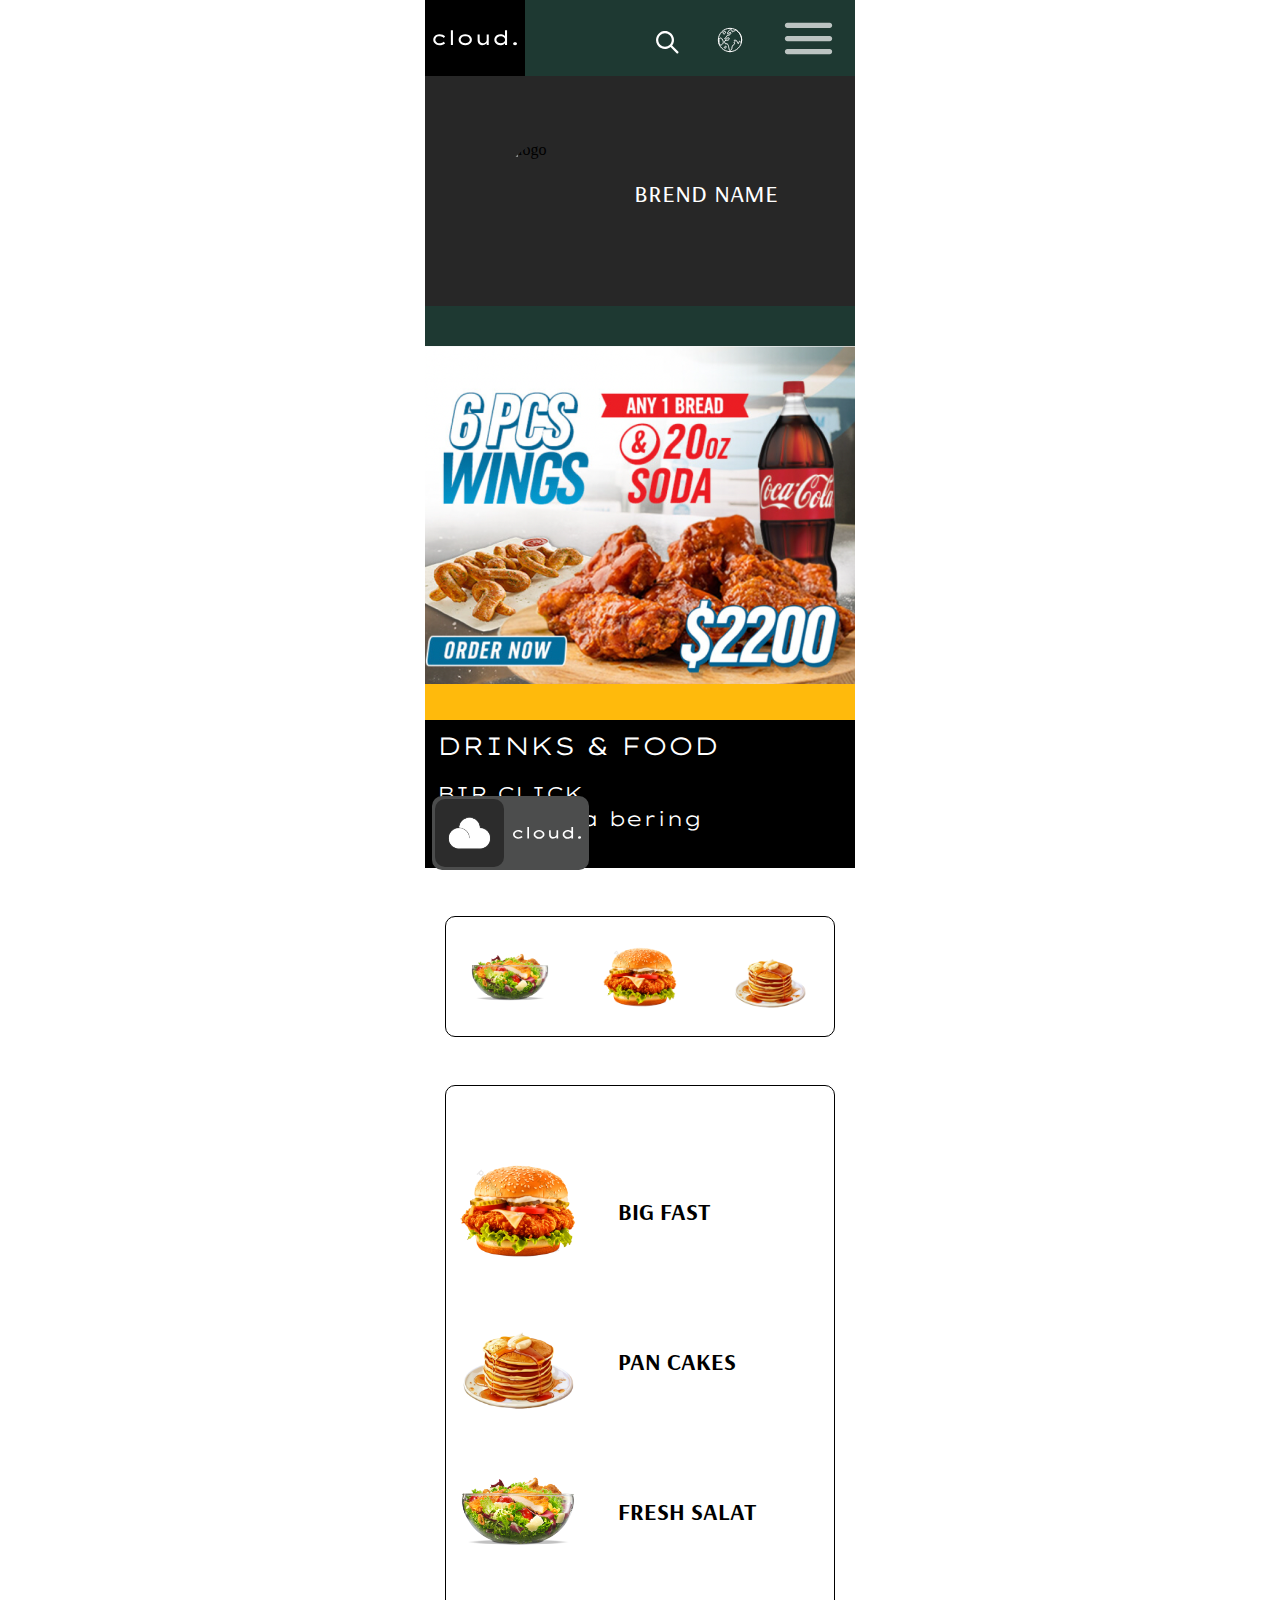
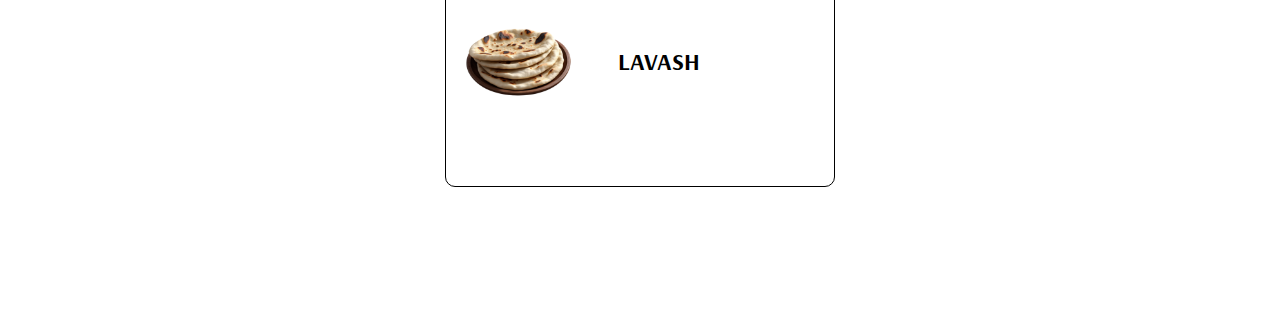
==== home.html @ cc5aa2ee "okey" ====
<!DOCTYPE html>
<html lang="en">
  <head>
    <meta charset="UTF-8" />
    <meta name="viewport" content="width=device-width, initial-scale=1.0" />
    <title>Document</title>
    <link rel="stylesheet" href="./style/home.css" />
    <link rel="stylesheet" href="./style/index.css" />
  </head>

  <body>
    <main class="container">
      <!-- header52 -->

      <div class="navigation">
        <div class="nav_logo">
          <img src="./img/cloud..svg" alt="" />
        </div>
        <div class="nav_tools">
          <div class="searching">
            <input type="text" />
            <img src="./img/search.svg" alt="" />
          </div>
          <div class="lang_switch">
            <a href="#"></a>
            <a href="#"></a>
          </div>
          <div class="mobile_menu">
            <input type="text" />
          </div>
        </div>
      </div>

      <!-- brnedName -->

      <section class="brend_name">
        <div class="brend_name_childern_box">
          <img
            class="brend_image"
            src="https://designlogo6.wordpress.com/wp-content/uploads/2023/03/fast-food-logo-design-inspiration-3.jpg?w=500"
            alt="logo"
          />

          <h2 class="brend_title lexend_font">brend name</h2>
        </div>
      </section>

      <!-- box banner top -->

      <section>
        <div class="banner_top_box"></div>
      </section>

      <!-- banner  -->

      <section>
        <div class="banner_parent">
          <img src="./img/bannerProduct.png" alt="banner" />
        </div>
      </section>

      <!-- box banner bottom -->

      <section>
        <div class="banner_bottom_box"></div>
      </section>

      <!-- black info  -->

      <div class="black_info">
        <h1>DRINKS & FOOD</h1>
        <div class="info">
          BIR CLICK <br />
          <b>buyurtma bering</b>
        </div>
      </div>

      <!-- Carousel Product Category -->

      <section>
        <div class="carousel_product_parent">
          <div class="carousel_category">
            <img
              class="category_img"
              src="./img/category/salat1.png"
              alt="salat1"
            />
            <img
              class="category_img"
              src="./img/category/burger.png"
              alt="salat1"
            />
            <img
              class="category_img"
              src="./img/category/pancakes.png"
              alt="salat1"
            />
          </div>
        </div>
      </section>

      <!-- Product list -->

      <section class="product_parent">
        <div class="product_list">
          <div class="card_parent">
            <img src="./img/category/burger.png" alt="product1" />

            <h2 class="lexend_font">BIG FAST</h2>
          </div>

          <div class="card_parent">
            <img src="./img/category/pancakes.png" alt="product1" />

            <h2 class="lexend_font">PAN CAKES</h2>
          </div>

          <div class="card_parent">
            <img src="./img/category/salat1.png" alt="product1" />

            <h2 class="lexend_font">FRESH SALAT</h2>
          </div>

          <div class="card_parent">
            <img src="./img/category/lavash.png" alt="product1" />

            <h2 class="lexend_font">LAVASH</h2>
          </div>
        </div>
      </section>

      <!-- menu cloud -->

      <div class="menu_bottom">
        <div class="cloud_parent">
          <img src="./img/cloud.svg" alt="" />
        </div>

        <div class="clod_text">
          <img src="./img/cloudText.svg" alt="" />
        </div>
      </div>
    </main>
  </body>
</html>
---- style/home.css ----
@import url("https://fonts.googleapis.com/css2?family=Arsenal+SC:ital,wght@0,400;0,700;1,400;1,700&family=Gravitas+One&family=Lexend+Tera:wght@100..900&family=Lexend:wght@100..900&family=Roboto:ital,wght@0,100;0,300;0,400;0,500;0,700;0,900;1,100;1,300;1,400;1,500;1,700;1,900&display=swap");
.lexend_font {
  font-family: "Arsenal SC", serif;
  font-weight: 400;
  font-style: normal;
}

.brend_name {
  width: 100%;
  height: 230px;
  background: #272727;
  display: flex;
  align-items: center;
  justify-content: center;
}

.brend_name_childern_box {
  display: flex;
  align-items: center;
  justify-content: space-between;
  gap: 2rem;
}
.brend_image {
  width: 100px;
  height: 100px;
  border-radius: 100%;
}
.brend_title {
  font-size: 30px;
  color: #fff;
}

.banner_top_box {
  width: 100%;
  height: 40px;
  background: #1e3932;
}

.banner_parent {
  width: 100%;
  height: auto;
}

.banner_parent img {
  width: 100%;
  height: auto;
}

.banner_bottom_box {
  width: 100%;
  height: 40px;
  margin-top: -8px;
  background: #ffba0c;
}

.carousel_product_parent {
  display: flex;
  align-items: center;
  justify-content: center;
  margin-top: 3rem;
  margin-bottom: 3rem;
  padding: 0 20px;
}

.carousel_category {
  width: 100%;
  height: 121px;
  border: 1px solid black;
  border-radius: 10px;
  display: flex;
  align-items: center;
  justify-content: space-between;
  padding: 0 20px;
}

.category_img {
  width: 88px;
  height: 74px;
  object-fit: contain;
}

.product_parent {
  display: flex;
  align-items: center;
  justify-content: center;
  padding: 0 20px;
}

.product_list {
  border: 1px solid black;
  border-radius: 10px;
  height: auto;
  width: 100%;
  display: flex;
  align-items: start;
  flex-direction: column;
  padding: 50px 0;
  margin-bottom: 3rem;
}

.card_parent {
  display: flex;
  align-items: center;
  justify-content: start;
  gap: 20px;
  height: 150px;
  padding: 5px 12px;
}

.card_parent img {
  width: 120px;
  height: 116px;
  object-fit: contain;
}

.card_parent h2 {
  margin-left: 20px;
  font-weight: 900;
}

.menu_bottom {
  position: sticky;
  margin-left: 7px;
  bottom: 30px;
  border-radius: 10px;
  width: 157px;
  height: 74px;
  background: #4c4d4d;
  display: flex;
  align-items: center;
  justify-content: space-between;
}
.cloud_parent {
  display: flex;
  align-items: center;
  justify-content: center;
  height: 68px;
  margin-left: 3px;
  border-radius: 10px;
  background: #242424cd;
}

.clod_text {
  display: flex;
  align-items: center;
  justify-content: center;
}

.clod_text img {
  width: 90%;
  scale: 0.9;
}
---- style/index.css ----
@import url("https://fonts.googleapis.com/css2?family=Lexend+Tera:wght@100..900&display=swap");

* {
  margin: 0;
  padding: 0;

  box-sizing: border-box;
}

body {
  max-width: 430px;
  width: 100%;
  margin: 0 auto;
  padding: 0;
}

.navigation {
  display: flex;
  align-items: center;
  justify-content: space-between;
  height: 76px;
  background-color: #1e3932;
}

.nav_logo {
  display: flex;
  align-items: center;
  justify-content: center;
  background: black;
  height: 100%;
  width: 100px;
}

.nav_tools {
  display: flex;
  justify-content: space-between;
  align-items: center;
  gap: 32px;
}

.nav_tools .searching img {
  margin-top: 10px;
}

.nav_tools input {
  display: none;
}

.nav_tools .lang_switch {
  background-position: center center;
  background-image: url(/img/globess.svg);
  width: 30px;
  height: 30px;
  margin-top: 4px;
}

.mobile_menu {
  background-image: url(/img/hamb.svg);
  background-position: center center;
  background-repeat: no-repeat;
  width: 63px;
  height: 63px;
  margin-right: 15px;
  opacity: 0.7;
}

.banner_line {
  background: #ffba0c;
  width: 100%;
  height: 40px;
  margin-top: -20px;
}

.banner {
  display: flex;
  justify-content: start;
  flex-direction: column;
}

.black_info {
  background-color: black;
  height: 148px;
  padding: 10px 12px;
}

.black_info * {
  color: white;
  font-size: 25px;
  font-family: "Lexend Tera", serif;
  font-optical-sizing: auto;
  font-weight: 300;
  font-style: normal;
}

.black_info .info {
  margin-top: 20px;
  font-size: 20px;
}
.black_info .info b {
  margin-left: 20px;
  font-size: 20px;
}
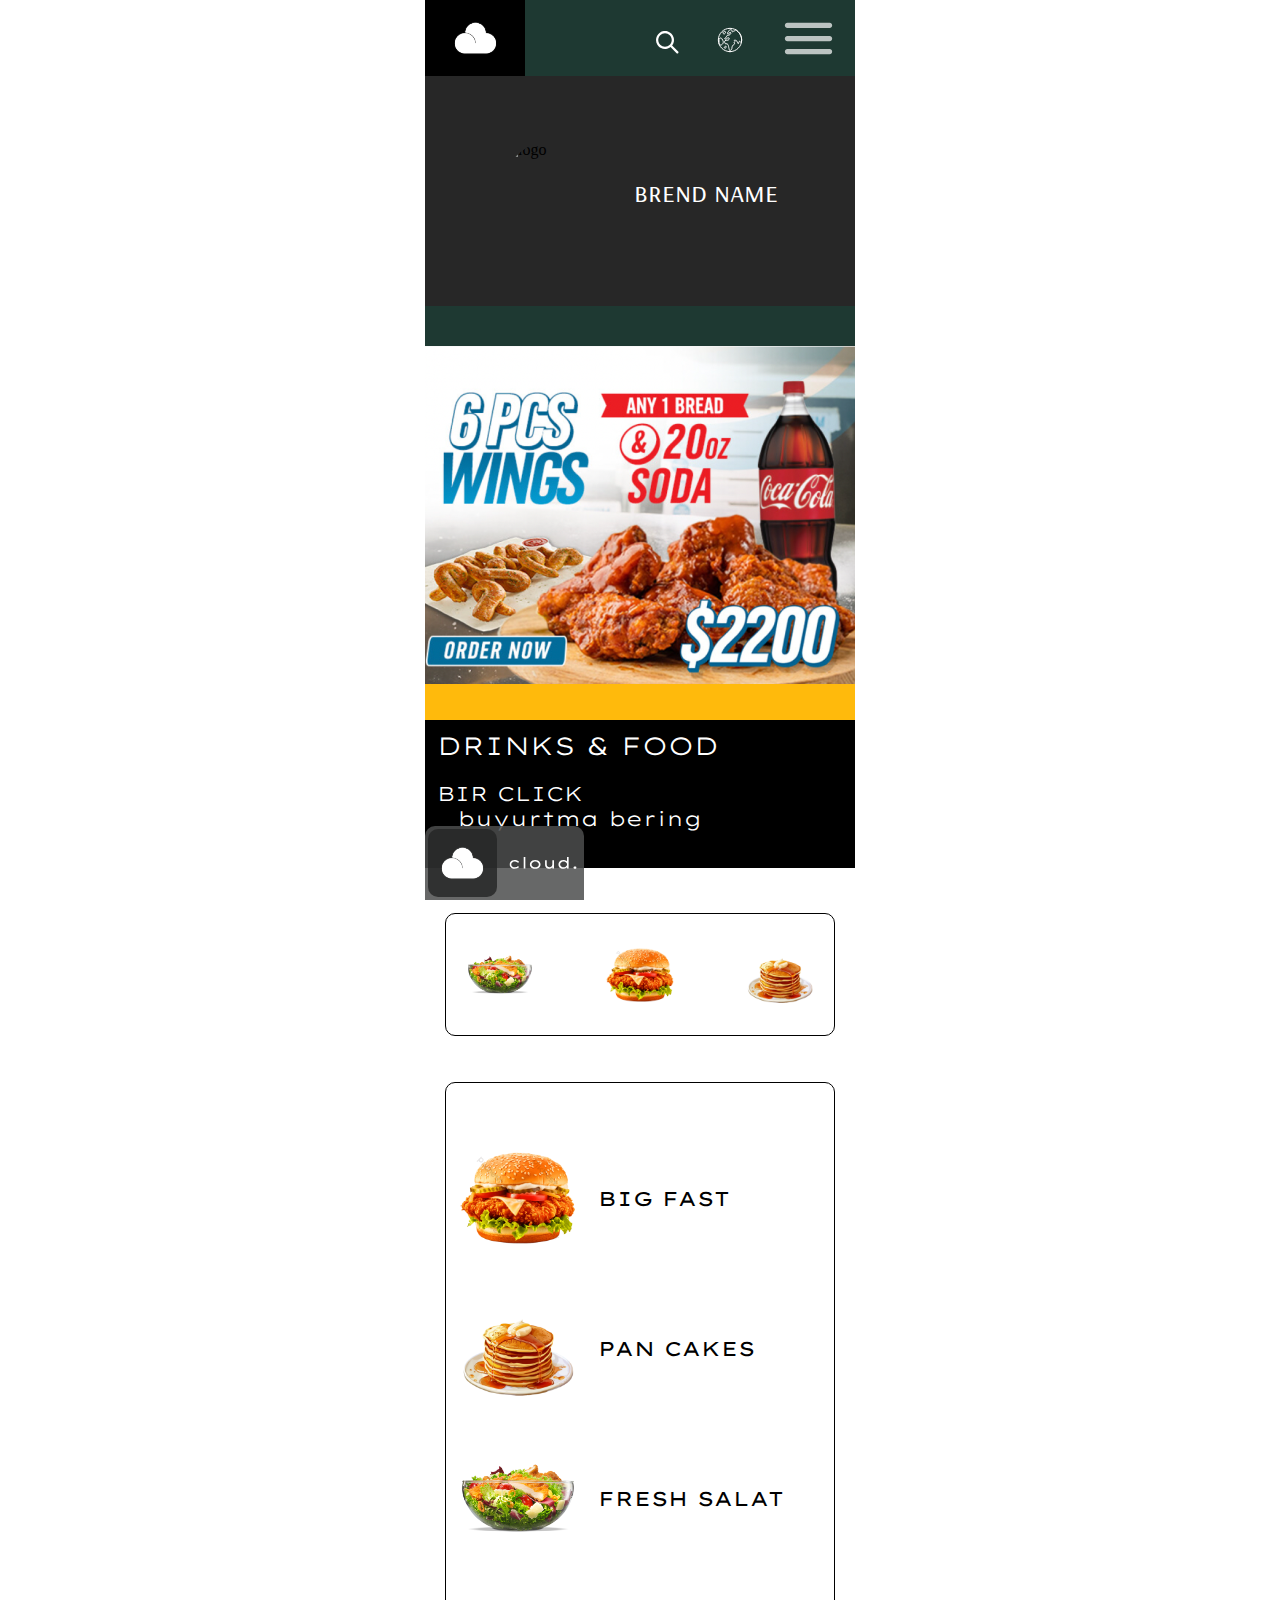
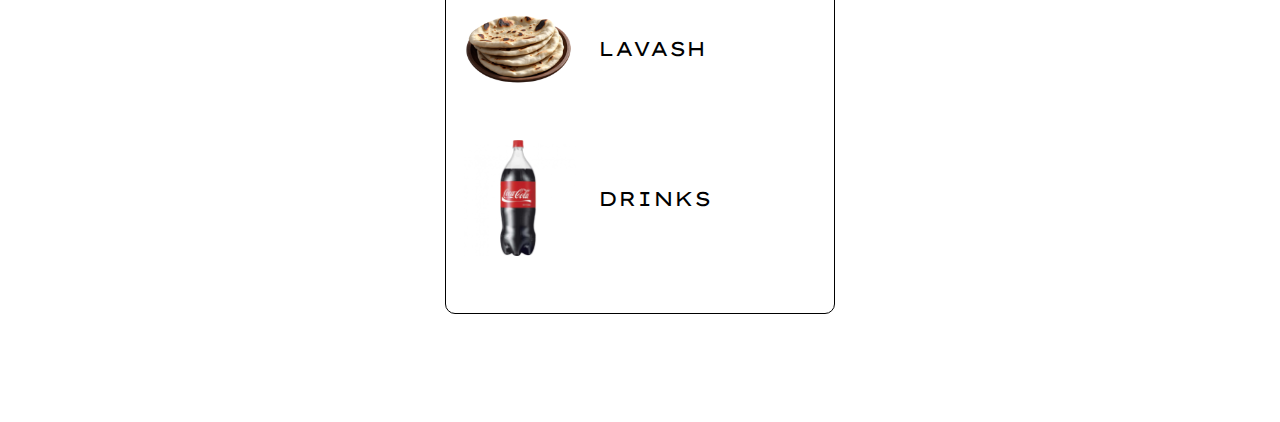
==== commit 066d7a25: "rus" ====
--- a/home.html
+++ b/home.html
@@ -6,6 +6,8 @@
     <title>Document</title>
     <link rel="stylesheet" href="./style/home.css" />
     <link rel="stylesheet" href="./style/index.css" />
+    <script src="./js/functions.js"></script>
+
   </head>
 
   <body>
@@ -14,7 +16,7 @@
 
       <div class="navigation">
         <div class="nav_logo">
-          <img src="./img/cloud..svg" alt="" />
+          <img src="./img/cloud.svg" alt="" />
         </div>
         <div class="nav_tools">
           <div class="searching">
@@ -77,69 +79,66 @@
 
       <!-- Carousel Product Category -->
 
-      <section>
+      <div class="categories_section">
         <div class="carousel_product_parent">
-          <div class="carousel_category">
-            <img
-              class="category_img"
-              src="./img/category/salat1.png"
-              alt="salat1"
-            />
-            <img
-              class="category_img"
-              src="./img/category/burger.png"
-              alt="salat1"
-            />
-            <img
-              class="category_img"
-              src="./img/category/pancakes.png"
-              alt="salat1"
-            />
-          </div>
+            <div class="carousel_category">
+                <img class="category_img" src="./img/category/salat1.png" alt="salat1" />
+                <img class="category_img" src="./img/category/burger.png" alt="salat1" />
+                <img class="category_img" src="./img/category/pancakes.png" alt="salat1" />
+            </div>
         </div>
-      </section>
-
-      <!-- Product list -->
-
-      <section class="product_parent">
+    </div>
+    
+    <section class="product_parent">
         <div class="product_list">
-          <div class="card_parent">
-            <img src="./img/category/burger.png" alt="product1" />
-
-            <h2 class="lexend_font">BIG FAST</h2>
-          </div>
-
-          <div class="card_parent">
-            <img src="./img/category/pancakes.png" alt="product1" />
-
-            <h2 class="lexend_font">PAN CAKES</h2>
-          </div>
-
-          <div class="card_parent">
-            <img src="./img/category/salat1.png" alt="product1" />
-
-            <h2 class="lexend_font">FRESH SALAT</h2>
-          </div>
-
-          <div class="card_parent">
-            <img src="./img/category/lavash.png" alt="product1" />
-
-            <h2 class="lexend_font">LAVASH</h2>
-          </div>
+            <div class="card_parent">
+                <img src="./img/category/burger.png" alt="product1" />
+                <h2 class="lexend_font">BIG FAST</h2>
+            </div>
+            <div class="card_parent">
+                <img src="./img/category/pancakes.png" alt="product1" />
+                <h2 class="lexend_font">PAN CAKES</h2>
+            </div>
+            <div class="card_parent">
+                <img src="./img/category/salat1.png" alt="product1" />
+                <h2 class="lexend_font">FRESH SALAT</h2>
+            </div>
+            <div class="card_parent">
+                <img src="./img/category/lavash.png" alt="product1" />
+                <h2 class="lexend_font">LAVASH</h2>
+            </div>
+            <div class="card_parent">
+                <img src="./img/category/cooke.png" alt="product1" />
+                <h2 class="lexend_font">DRINKS</h2>
+            </div>
         </div>
-      </section>
-
-      <!-- menu cloud -->
-
-      <div class="menu_bottom">
-        <div class="cloud_parent">
-          <img src="./img/cloud.svg" alt="" />
+    </section>
+    
+    
+    <div class="menu_bottom" id="mobile-menu">
+        <div class="menu_opener" id="width_changer">
+            <div class="cloud_parent">
+                <img src="./img/cloud.svg" alt="" />
+            </div>
+            <div class="clod_text">
+                <img src="./img/cloudText.svg" alt="" />
+            </div>
         </div>
-
-        <div class="clod_text">
-          <img src="./img/cloudText.svg" alt="" />
+        <div class="main_menus">
+            <div class="btn_menus">
+                <img src="./img/user-avatar-filled 1.svg" alt="">
+            </div>
+            <div class="btn_menus">
+                <img src="./img/fork-and-knife.svg" alt="">
+            </div>
+            <div class="btn_menus">
+                <p>27</p>
+                <img src="./img/shopping-cart.svg" alt="">
+            </div>
         </div>
-      </div>
+    </div>
+     
+     
     </main>
   </body>
 </html>
--- a/style/home.css
+++ b/style/home.css
@@ -53,100 +53,3 @@
   background: #ffba0c;
 }
 
-.carousel_product_parent {
-  display: flex;
-  align-items: center;
-  justify-content: center;
-  margin-top: 3rem;
-  margin-bottom: 3rem;
-  padding: 0 20px;
-}
-
-.carousel_category {
-  width: 100%;
-  height: 121px;
-  border: 1px solid black;
-  border-radius: 10px;
-  display: flex;
-  align-items: center;
-  justify-content: space-between;
-  padding: 0 20px;
-}
-
-.category_img {
-  width: 88px;
-  height: 74px;
-  object-fit: contain;
-}
-
-.product_parent {
-  display: flex;
-  align-items: center;
-  justify-content: center;
-  padding: 0 20px;
-}
-
-.product_list {
-  border: 1px solid black;
-  border-radius: 10px;
-  height: auto;
-  width: 100%;
-  display: flex;
-  align-items: start;
-  flex-direction: column;
-  padding: 50px 0;
-  margin-bottom: 3rem;
-}
-
-.card_parent {
-  display: flex;
-  align-items: center;
-  justify-content: start;
-  gap: 20px;
-  height: 150px;
-  padding: 5px 12px;
-}
-
-.card_parent img {
-  width: 120px;
-  height: 116px;
-  object-fit: contain;
-}
-
-.card_parent h2 {
-  margin-left: 20px;
-  font-weight: 900;
-}
-
-.menu_bottom {
-  position: sticky;
-  margin-left: 7px;
-  bottom: 30px;
-  border-radius: 10px;
-  width: 157px;
-  height: 74px;
-  background: #4c4d4d;
-  display: flex;
-  align-items: center;
-  justify-content: space-between;
-}
-.cloud_parent {
-  display: flex;
-  align-items: center;
-  justify-content: center;
-  height: 68px;
-  margin-left: 3px;
-  border-radius: 10px;
-  background: #242424cd;
-}
-
-.clod_text {
-  display: flex;
-  align-items: center;
-  justify-content: center;
-}
-
-.clod_text img {
-  width: 90%;
-  scale: 0.9;
-}
--- a/style/index.css
+++ b/style/index.css
@@ -1,9 +1,9 @@
 @import url("https://fonts.googleapis.com/css2?family=Lexend+Tera:wght@100..900&display=swap");
+@import url('https://fonts.googleapis.com/css2?family=Aldrich&display=swap');
 
 * {
   margin: 0;
   padding: 0;
-
   box-sizing: border-box;
 }
 
@@ -96,7 +96,242 @@
   margin-top: 20px;
   font-size: 20px;
 }
+
 .black_info .info b {
   margin-left: 20px;
   font-size: 20px;
 }
+
+.products-items {
+  display: flex;
+  align-items: center;
+  justify-content: space-between;
+}
+
+.products-items .items_off {
+  width: 100px;
+}
+
+.carousel_product_parent {
+  display: flex;
+  align-items: center;
+  justify-content: center;
+  margin: 0 20px;
+  margin-top: 45px;
+  margin-bottom: 46px;
+  padding: 0 20px;
+  border: 1px solid black;
+  border-radius: 10px;
+}
+
+.carousel_category {
+  width: 100%;
+  height: 121px;
+  display: flex;
+  align-items: center;
+  justify-content: space-between;
+}
+
+.category_img {
+  width: 68px;
+  object-fit: contain;
+}
+
+.product_parent {
+  display: flex;
+  align-items: center;
+  justify-content: center;
+  padding: 0 20px;
+}
+
+.product_list {
+  border: 1px solid black;
+  border-radius: 10px;
+  height: auto;
+  width: 100%;
+  display: flex;
+  align-items: start;
+  flex-direction: column;
+  padding: 40px 0;
+  margin-bottom: 34px;
+}
+
+.card_parent {
+  display: flex;
+  align-items: center;
+  justify-content: start;
+  height: 150px;
+  padding: 5px 12px;
+}
+
+.card_parent img {
+  width: 120px;
+  height: 116px;
+  object-fit: contain;
+}
+
+.card_parent h2 {
+  margin-left: 20px;
+  font-size: 20px;
+  font-family: "Lexend Tera", serif;
+  font-weight: 400;
+  font-optical-sizing: auto;
+  font-style: normal;
+  line-height: 25px;
+}
+
+.menu_bottom {
+  position: sticky;
+  bottom: 0px;
+  width: 159px;
+  height: 74px;
+  background: #4C4D4DD9;
+  display: flex;
+  align-items: center;
+  justify-content: space-between;
+  gap: 10px;
+  transition: 0.5s all;
+  border-radius:10px 10px 0px 0px;
+}
+
+.new-width {
+  width: 100% !important;
+  transition: 0.5s all;
+}
+
+.menu_bottom .main_menus {
+  opacity: 0;
+}
+
+.new-width .main_menus {
+  transition: 0.5s;
+  transition-delay: 0.2s;
+  opacity: 1;
+}
+
+.menu_opener {
+  display: flex;
+  align-items: center;
+  justify-content: space-between;
+  gap: 4px;
+  cursor: pointer;
+}
+
+.cloud_parent {
+  display: flex;
+  align-items: center;
+  justify-content: center;
+  height: 68px;
+  margin-left: 3px;
+  border-radius: 10px;
+  background: #242424cd;
+}
+
+.clod_text {
+  display: flex;
+  align-items: center;
+  justify-content: center;
+
+}
+
+.clod_opacity{
+  display: none;
+}
+
+.clod_text img {
+  scale: 0.8;
+}
+
+.main_menus {
+  display: flex;
+  align-items: center;
+  justify-content: space-between;
+  gap: 20px;
+  width: 100%;
+  padding-right: 10px;
+}
+
+.btn_menus {
+  width: 50px;
+  height: 50px;
+  border: 1px solid black;
+  background-color: #4C4D4D;
+  border-radius: 25px;
+  display: flex;
+  align-items: center;
+  justify-content: center;
+  flex-direction: column;
+  gap: 0;
+  box-shadow: 0px 0px 2px 0px inset;
+}
+
+.btn_menus p {
+  font-size: 10px;
+  font-family: "Aldrich", serif;
+  font-weight: 400;
+  font-style: normal;
+  line-height: 15px;
+  color: white;
+  margin-top: -6px;
+  margin-bottom: -8px;
+}
+.product_list_feed{
+  display: flex;
+  align-items: center;
+  flex-direction: column;
+  padding: 0 20px;
+  gap: 10px;
+}
+
+.card_product{
+  width: 100%;
+  height: 393px;
+  border-radius: 10px;
+  display: flex;
+  align-items: center;
+  flex-direction: column;
+  justify-content: space-evenly;
+}
+
+.product_title_feed{
+  font-family: "Aldrich", serif;
+ font-weight: 100;
+ text-align: center;
+}
+.product_img_feed{
+  width: 203px;
+  height: 170px;
+  object-fit: contain;
+}
+
+.product_box-1{
+  display: flex;
+  align-items: center;
+  justify-content: space-between;
+  width: 100%;
+  padding: 0 20px;
+
+}
+
+.product_box-1 button{
+  width: 58px;
+  height: 52px;
+  border-radius: 20px;
+  background: #1E3932;
+  border: none;
+  display: flex;
+  align-items: center;
+  justify-content: center;
+  scale: 0.93;
+  transition: all 0.1s linear;
+}
+
+.product_box-1 button:hover{
+  scale: 1;
+  cursor: pointer;
+}
+
+.product_box-1 h3{
+  font-family: "Aldrich", serif;
+  font-weight: 100;
+}